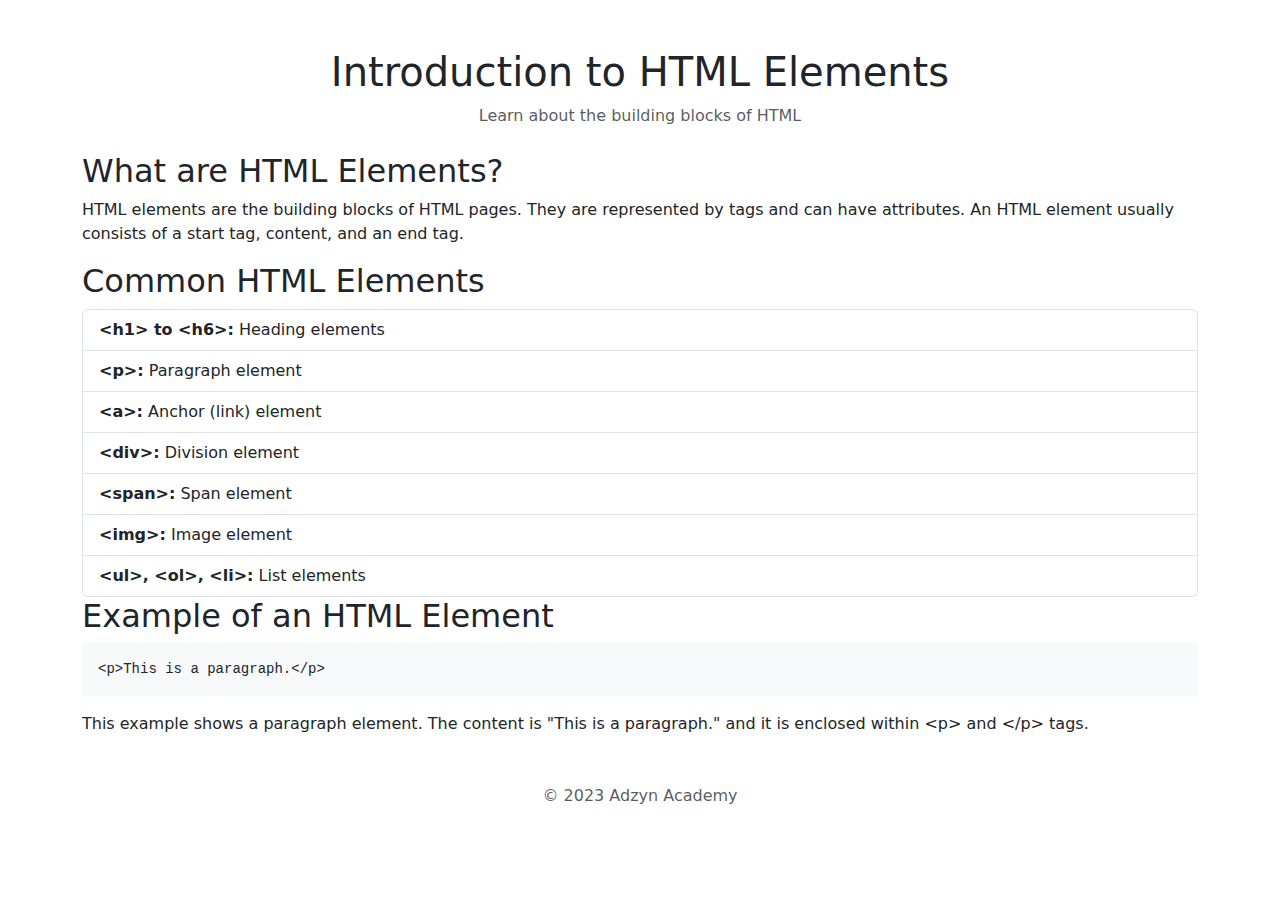
==== src/pages/htmlandcss/02-html-elements.html @ c4833bac "few pages added" ====
<!DOCTYPE html>
<html lang="en">
<head>
    <meta charset="UTF-8">
    <meta name="viewport" content="width=device-width, initial-scale=1.0">
    <title>HTML Elements</title>
    <link href="https://stackpath.bootstrapcdn.com/bootstrap/5.3.0/css/bootstrap.min.css" rel="stylesheet">
</head>
<body>
    <div class="container mt-5">
        <header class="mb-4">
            <h1 class="text-center">Introduction to HTML Elements</h1>
            <p class="text-center text-muted">Learn about the building blocks of HTML</p>
        </header>
        
        <section>
            <h2>What are HTML Elements?</h2>
            <p>HTML elements are the building blocks of HTML pages. They are represented by tags and can have attributes. An HTML element usually consists of a start tag, content, and an end tag.</p>
        </section>
        
        <section>
            <h2>Common HTML Elements</h2>
            <ul class="list-group">
                <li class="list-group-item"><strong>&lt;h1&gt; to &lt;h6&gt;:</strong> Heading elements</li>
                <li class="list-group-item"><strong>&lt;p&gt;:</strong> Paragraph element</li>
                <li class="list-group-item"><strong>&lt;a&gt;:</strong> Anchor (link) element</li>
                <li class="list-group-item"><strong>&lt;div&gt;:</strong> Division element</li>
                <li class="list-group-item"><strong>&lt;span&gt;:</strong> Span element</li>
                <li class="list-group-item"><strong>&lt;img&gt;:</strong> Image element</li>
                <li class="list-group-item"><strong>&lt;ul&gt;, &lt;ol&gt;, &lt;li&gt;:</strong> List elements</li>
            </ul>
        </section>
        
        <section>
            <h2>Example of an HTML Element</h2>
            <pre class="bg-light p-3"><code>&lt;p&gt;This is a paragraph.&lt;/p&gt;</code></pre>
            <p>This example shows a paragraph element. The content is "This is a paragraph." and it is enclosed within &lt;p&gt; and &lt;/p&gt; tags.</p>
        </section>
        
        <footer class="mt-5 text-center">
            <p class="text-muted">&copy; 2023 Adzyn Academy</p>
        </footer>
    </div>

    <script src="https://stackpath.bootstrapcdn.com/bootstrap/5.3.0/js/bootstrap.bundle.min.js"></script>
</body>
</html>
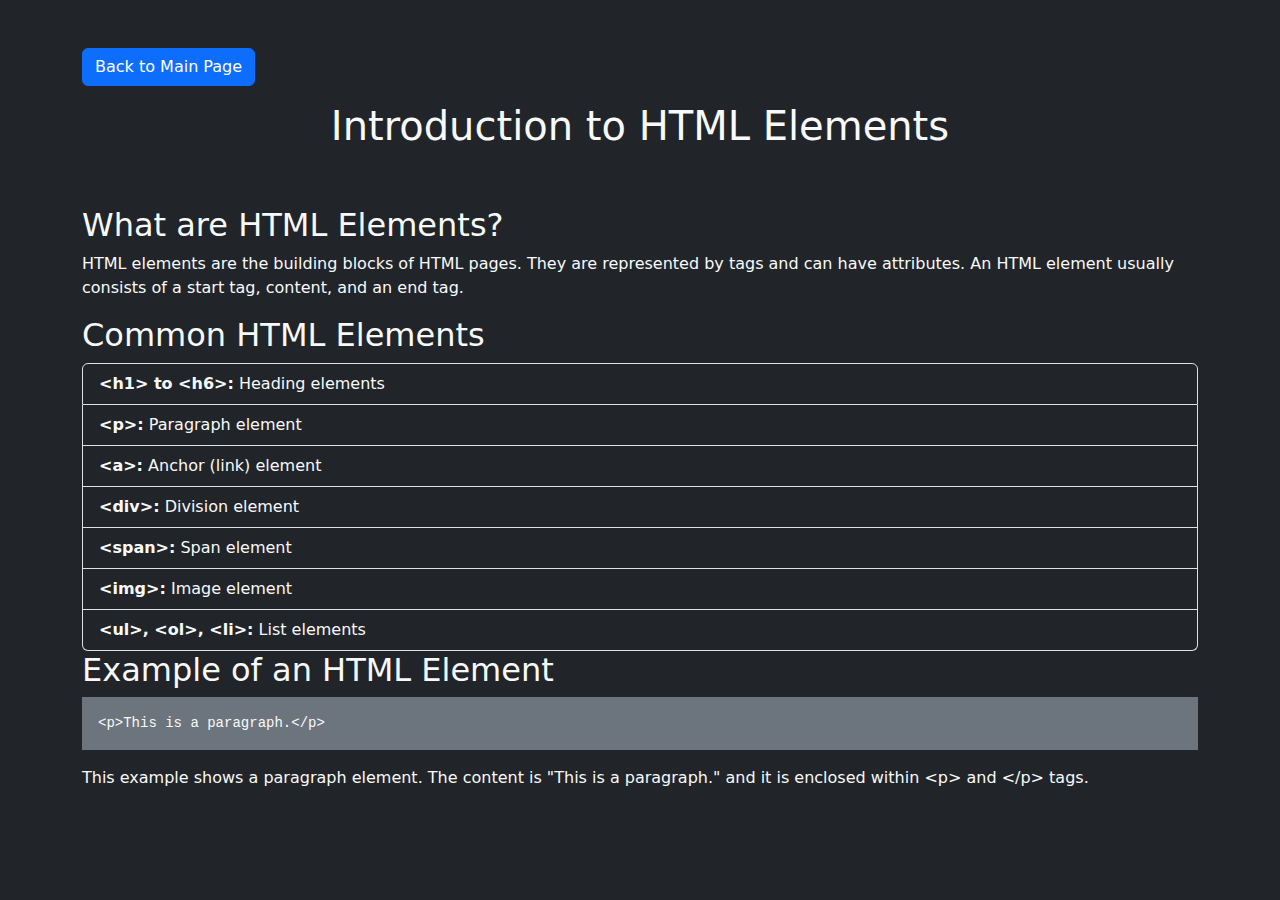
==== commit 312582df: "update HTML Elements page with Bootstrap 5.3.3 and improve styling" ====
--- a/src/pages/htmlandcss/02-html-elements.html
+++ b/src/pages/htmlandcss/02-html-elements.html
@@ -4,36 +4,37 @@
     <meta charset="UTF-8">
     <meta name="viewport" content="width=device-width, initial-scale=1.0">
     <title>HTML Elements</title>
-    <link href="https://stackpath.bootstrapcdn.com/bootstrap/5.3.0/css/bootstrap.min.css" rel="stylesheet">
+    <link href="https://cdn.jsdelivr.net/npm/bootstrap@5.3.3/dist/css/bootstrap.min.css" rel="stylesheet" integrity="sha384-QWTKZyjpPEjISv5WaRU9OFeRpok6YctnYmDr5pNlyT2bRjXh0JMhjY6hW+ALEwIH" crossorigin="anonymous">
 </head>
-<body>
+<body class="bg-dark text-light">
     <div class="container mt-5">
+        <a href="../../index.html" class="btn btn-primary mb-3">Back to Main Page</a>
         <header class="mb-4">
-            <h1 class="text-center">Introduction to HTML Elements</h1>
+            <h1 class="text-center text-light">Introduction to HTML Elements</h1>
             <p class="text-center text-muted">Learn about the building blocks of HTML</p>
         </header>
         
         <section>
-            <h2>What are HTML Elements?</h2>
+            <h2 class="text-light">What are HTML Elements?</h2>
             <p>HTML elements are the building blocks of HTML pages. They are represented by tags and can have attributes. An HTML element usually consists of a start tag, content, and an end tag.</p>
         </section>
         
         <section>
-            <h2>Common HTML Elements</h2>
+            <h2 class="text-light">Common HTML Elements</h2>
             <ul class="list-group">
-                <li class="list-group-item"><strong>&lt;h1&gt; to &lt;h6&gt;:</strong> Heading elements</li>
-                <li class="list-group-item"><strong>&lt;p&gt;:</strong> Paragraph element</li>
-                <li class="list-group-item"><strong>&lt;a&gt;:</strong> Anchor (link) element</li>
-                <li class="list-group-item"><strong>&lt;div&gt;:</strong> Division element</li>
-                <li class="list-group-item"><strong>&lt;span&gt;:</strong> Span element</li>
-                <li class="list-group-item"><strong>&lt;img&gt;:</strong> Image element</li>
-                <li class="list-group-item"><strong>&lt;ul&gt;, &lt;ol&gt;, &lt;li&gt;:</strong> List elements</li>
+                <li class="list-group-item bg-dark text-light"><strong>&lt;h1&gt; to &lt;h6&gt;:</strong> Heading elements</li>
+                <li class="list-group-item bg-dark text-light"><strong>&lt;p&gt;:</strong> Paragraph element</li>
+                <li class="list-group-item bg-dark text-light"><strong>&lt;a&gt;:</strong> Anchor (link) element</li>
+                <li class="list-group-item bg-dark text-light"><strong>&lt;div&gt;:</strong> Division element</li>
+                <li class="list-group-item bg-dark text-light"><strong>&lt;span&gt;:</strong> Span element</li>
+                <li class="list-group-item bg-dark text-light"><strong>&lt;img&gt;:</strong> Image element</li>
+                <li class="list-group-item bg-dark text-light"><strong>&lt;ul&gt;, &lt;ol&gt;, &lt;li&gt;:</strong> List elements</li>
             </ul>
         </section>
         
         <section>
-            <h2>Example of an HTML Element</h2>
-            <pre class="bg-light p-3"><code>&lt;p&gt;This is a paragraph.&lt;/p&gt;</code></pre>
+            <h2 class="text-light">Example of an HTML Element</h2>
+            <pre class="bg-secondary text-light p-3"><code>&lt;p&gt;This is a paragraph.&lt;/p&gt;</code></pre>
             <p>This example shows a paragraph element. The content is "This is a paragraph." and it is enclosed within &lt;p&gt; and &lt;/p&gt; tags.</p>
         </section>
         
@@ -42,6 +43,6 @@
         </footer>
     </div>
 
-    <script src="https://stackpath.bootstrapcdn.com/bootstrap/5.3.0/js/bootstrap.bundle.min.js"></script>
+    <script src="https://cdn.jsdelivr.net/npm/bootstrap@5.3.3/dist/js/bootstrap.bundle.min.js" integrity="sha384-YvpcrYf0tY3lHB60NNkmXc5s9fDVZLESaAA55NDzOxhy9GkcIdslK1eN7N6jIeHz" crossorigin="anonymous"></script>
 </body>
 </html>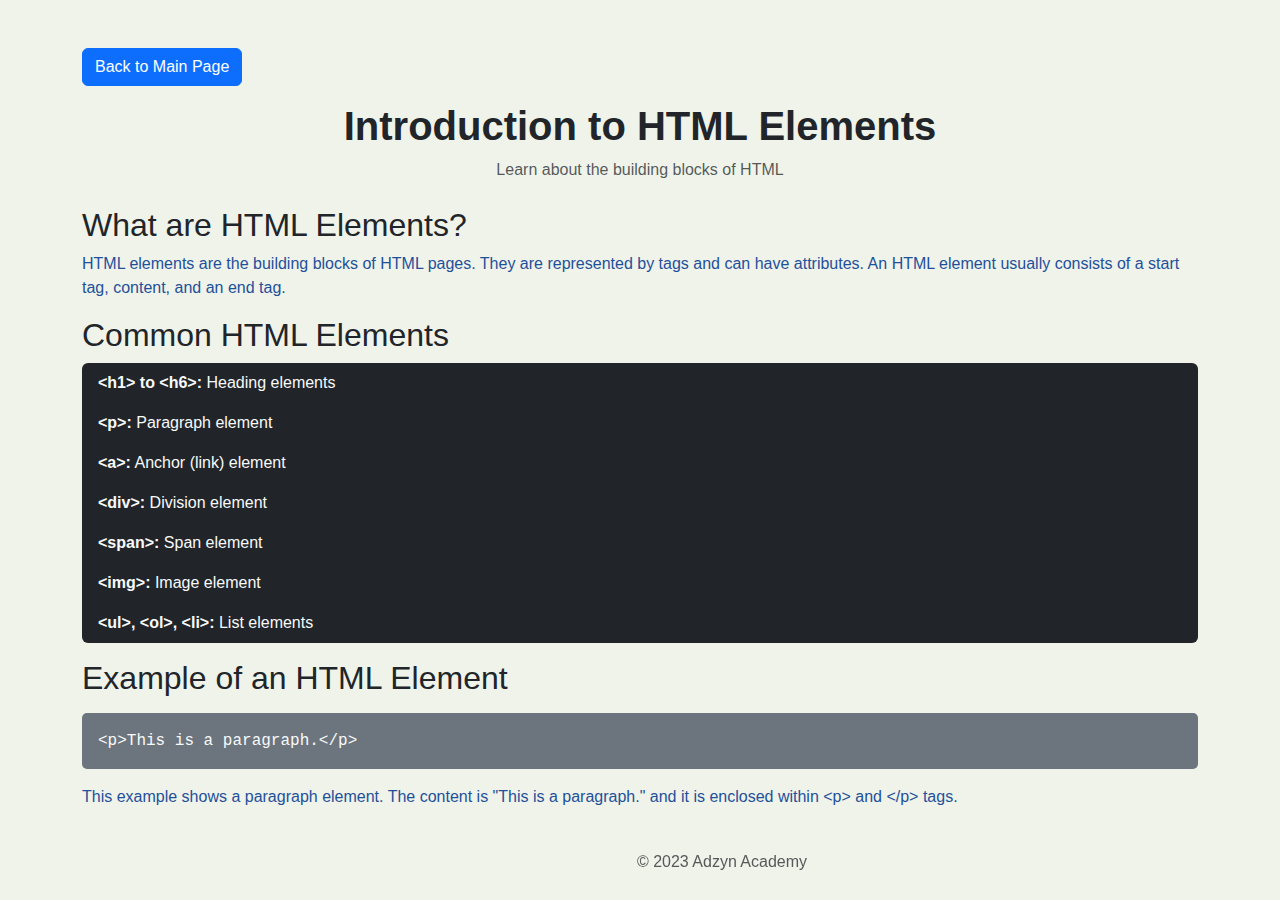
==== commit 2f5c0ecf: "feat:change theme of html elements page" ====
--- a/src/pages/htmlandcss/02-html-elements.html
+++ b/src/pages/htmlandcss/02-html-elements.html
@@ -5,22 +5,23 @@
     <meta name="viewport" content="width=device-width, initial-scale=1.0">
     <title>HTML Elements</title>
     <link href="https://cdn.jsdelivr.net/npm/bootstrap@5.3.3/dist/css/bootstrap.min.css" rel="stylesheet" integrity="sha384-QWTKZyjpPEjISv5WaRU9OFeRpok6YctnYmDr5pNlyT2bRjXh0JMhjY6hW+ALEwIH" crossorigin="anonymous">
+    <link rel="stylesheet" href="../../styles/main.css">
 </head>
-<body class="bg-dark text-light">
+<body>
     <div class="container mt-5">
         <a href="../../index.html" class="btn btn-primary mb-3">Back to Main Page</a>
         <header class="mb-4">
-            <h1 class="text-center text-light">Introduction to HTML Elements</h1>
+            <h1 class="text-center text-dark">Introduction to HTML Elements</h1>
             <p class="text-center text-muted">Learn about the building blocks of HTML</p>
         </header>
         
         <section>
-            <h2 class="text-light">What are HTML Elements?</h2>
+            <h2 class="text-dark">What are HTML Elements?</h2>
             <p>HTML elements are the building blocks of HTML pages. They are represented by tags and can have attributes. An HTML element usually consists of a start tag, content, and an end tag.</p>
         </section>
         
         <section>
-            <h2 class="text-light">Common HTML Elements</h2>
+            <h2 class="text-dark mb-2">Common HTML Elements</h2>
             <ul class="list-group">
                 <li class="list-group-item bg-dark text-light"><strong>&lt;h1&gt; to &lt;h6&gt;:</strong> Heading elements</li>
                 <li class="list-group-item bg-dark text-light"><strong>&lt;p&gt;:</strong> Paragraph element</li>
@@ -33,7 +34,7 @@
         </section>
         
         <section>
-            <h2 class="text-light">Example of an HTML Element</h2>
+            <h2 class="text-dark my-3">Example of an HTML Element</h2>
             <pre class="bg-secondary text-light p-3"><code>&lt;p&gt;This is a paragraph.&lt;/p&gt;</code></pre>
             <p>This example shows a paragraph element. The content is "This is a paragraph." and it is enclosed within &lt;p&gt; and &lt;/p&gt; tags.</p>
         </section>
--- a/src/styles/main.css
+++ b/src/styles/main.css
@@ -0,0 +1,110 @@
+body {
+    background-color: #EFF3EA;
+    color:#1F509A;
+    font-family: 'Arial', sans-serif;
+    margin: 0;
+    padding-bottom: 30px;
+}
+.app-bar{
+        background-color: white;
+        border-radius: 8px;
+        box-shadow: 0 4px 6px rgba(0, 0, 0, 0.1);
+        padding: 16px;
+}
+h1 {
+    font-weight: bold;
+}
+.accordion-button {
+    background-color: #212529;
+    color: #f8f9fa;
+    border: none;
+}
+.accordion-button:hover {
+    background-color: #343a40;
+    color: #f8f9fa;
+}
+.list-group-item {
+    background-color: #212529;
+    color: #f8f9fa;
+    border: none;
+}
+.list-group-item a {
+    color: #ffc107;
+    text-decoration: none;
+}
+.list-group-item a:hover {
+    text-decoration: underline;
+}
+footer {
+    position: fixed;
+    bottom: 0;
+    width: 100%;
+    color: #0d0e0f;
+    text-align: center;
+    padding: 10px 0;
+}
+
+pre {
+    background-color: #f8f9fa;  
+    color: #333;  
+    padding: 10px;  
+    font-size: 1rem; 
+    border-radius: 5px;  
+}
+
+.sticky-back-link {
+    position: sticky;
+    top: 0; 
+    background-color: rgb(10, 10, 10); 
+    z-index: 1000; 
+    padding: 0.5rem 0; 
+    border-bottom: 1px solid #ddd; 
+}
+
+.note-card{
+        background-color: #fff;
+        border-radius: 8px; 
+        box-shadow: 0 4px 8px rgba(0, 0, 0, 0.1); 
+        padding: 30px;
+        color: black;
+       
+        
+}
+.notes-section{
+    display: flex;
+    flex-wrap: wrap;
+    justify-content: center;
+    gap: 10px;
+}
+.note-navigation{
+    display: flex;
+    justify-content: end;
+}
+.home-icon{
+    position: absolute;
+    left: 10px;
+    margin :auto 0;
+}
+.chapter-selector{
+    height: 70vh;
+    background-color:#F8FAFC;
+    border-radius: 8px; 
+    box-shadow: 0 4px 8px rgba(0, 0, 0, 0.1); 
+    margin-top: 60px;  
+    padding: 20px;
+    overflow-y: auto;
+}
+.chapter{
+    background-color:#BCCCDC;
+    box-shadow: 0 4px 8px rgba(0, 0, 0, 0.1); 
+    width: 80%;
+    border-radius: 20px;
+    margin: 10px auto;
+    list-style-position: inside;
+    padding: 20px;
+    color: black;
+
+}
+.chapter-selector a{
+    text-decoration: unset;
+}
